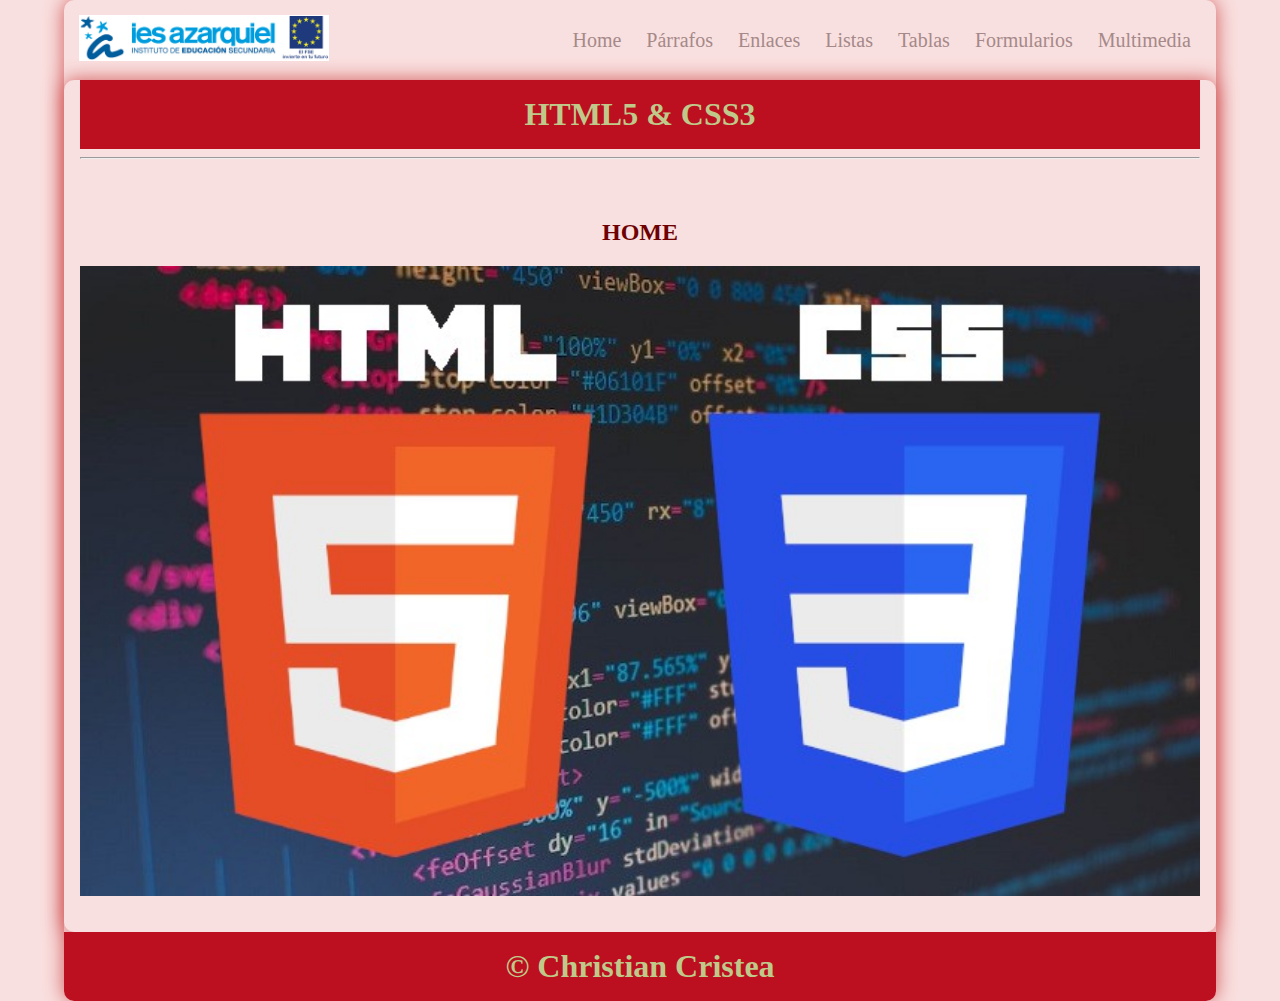
==== index.html @ 2d625b24 "1commit" ====
<!DOCTYPE html>
<html lang="en">

<head>
    <meta charset="UTF-8">
    <meta name="viewport" content="width=device-width, initial-scale=1.0">
    <title>Curso HTML5-CSS3</title>
    <link rel="stylesheet" href="css/style.css">
</head>

<body>
    <div class="container shadow">
        <header>
            <div class="row align-items-center">
                <div class="col-3"><img src="img/logoiesfseif.png" alt="logo" width="250"></div>
                <div class="col-9">
                    <span id="btnmenu" onclick="opendrawer()">&#9776;</span>
                    <nav id="menu">
                        <ul class="text-right">
                            <li>
                                <a href="index.html">
                                    Home
                                </a>
                            </li>
                            <li>
                                <a href="parrafos.html">
                                    Párrafos
                                </a>
                            </li>
                            <li>
                                <a href="enlaces.html">
                                    Enlaces
                                </a>
                            </li>
                            <li>
                                <a href="listas.html">
                                    Listas
                                </a>
                            </li>
                            <li>
                                <a href="tablas.html">
                                    Tablas
                                </a>
                            </li>
                            <li>
                                <a href="formularios.html">
                                    Formularios
                                </a>
                            </li>
                            <li>
                                <a href="multimedia.html">
                                    Multimedia
                                </a>
                            </li>
                        </ul>
                    </nav>
                </div>
            </div>


        </header>
        <main class="shadow">
            <div class="px-3">
                <h1 class="text-center bg-azul-o text-white py-3">HTML5 & CSS3</h1>
            </div>
            <div class="px-3">
                <hr>
            </div>
            <div class="p-3">
                <div id="home" class="py-3">
                    <h2 class="text-center">HOME</h2>
                    <img src="img/logohtmlcss.jpg" alt="" width="100%">
                </div>
            </div>

        </main>
        <footer>
            <h1 class="bg-azul-o text-center text-white py-3">&copy; Christian Cristea </h1>
        </footer>
    </div>
    <script>
        function opendrawer() {
            document.getElementById('menu').style.display = 'block';
            document.getElementById('menu').style.witdh = '100%';
        }
    </script>
</body>

</html>
---- css/style.css ----
body {
    margin: 0;
    background-color: rgb(249, 224, 224);
}

* {
    box-sizing: border-box;
    color: rgb(110, 0, 0);
}

/* For desktop: */
.container {
    width: 90%;
    margin: 0 auto;
}
/* For mobile: */
@media screen and (max-width: 1000px) {
    .container {
        width: 100%;
    }
}
/* For desktop: */
.row {
    display: flex;
    justify-content: space-between;
    align-items: center;
}
/* For mobile: */
@media screen and (max-width: 1000px) {
    .row {
        flex-wrap: wrap;
    }
}

.justify-content-between {
    justify-content: space-between;
}

.align-items-center {
    align-items: center;
}

/* For desktop: */
.col-1 {
    width: 8.33%;
}

.col-2 {
    width: 16.66%;
}

.col-3 {
    width: 25%;
}

.col-4 {
    width: 33.33%;
}

.col-5 {
    width: 41.66%;
}

.col-6 {
    width: 50%;
}

.col-7 {
    width: 58.33%;
}

.col-8 {
    width: 66.66%;
}

.col-9 {
    width: 75%;
}

.col-10 {
    width: 83.33%;
}

.col-11 {
    width: 91.66%;
}

.col-12 {
    width: 100%;
}

/* For mobile: */
@media only screen and (max-width: 1000px) {
    [class*="col-"] {
        width: 100%;
    }
}

/* For desktop: */
[class*="col-"] {
    padding: 15px;
}

.shadow {
    box-shadow: 0 0 20px rgb(210, 84, 84);
    border-radius: 10px;
}
nav ul{
    padding: 0;
    margin: 0;
    list-style-type: none;
}

nav li {
    display: inline;
    padding: 10px;
    font-size: 20px;
}
/* For mobile: */
@media screen and (max-width: 1000px) {
    nav li {
        display: flex;
        justify-content: center;
        font-size: 30px;
    }
    nav ul {
        background-color: rgb(156, 76, 76);
    }
}

nav li a {
    color: rgb(165, 137, 137);
}

nav li:hover {
    background-color:  rgb(155, 41, 41);
}

.text-right{
    text-align: right;
}

a {
    text-decoration: none;
}
.text-center {
    text-align: center;
}
.py-3 {
    padding: 16px 0;
}
.px-3 {
    padding: 0 16px;
}
.p-3 {
    padding: 16px;
}

.bg-azul-o {
    background-color: rgb(188, 15, 32);
}
.bg-azul-c {
    background-color: rgb(202, 42, 42);
}
.bg-orange {
    background-color: rgb(100, 76, 32);
}
.text-white {
    color: rgb(191, 202, 138);
}
.text-red {
    color: red;
    font-size: 30px;
    background-color: rgb(0, 255, 34);
}
footer h1 {
    border-bottom-left-radius: 10px;
}
footer h1 {
    border-bottom-right-radius: 10px;
}

h1 {
    margin: 0;
}

#btnmenu {
    font-size: 40px;
    display: none;
}
/* For mobile: */
@media screen and (max-width: 1000px) {
    #btnmenu {
        display: inline;
    }
    #menu{
        display: none;
    }
}
@media screen and (max-width: 1600px) and (min-width: 1000px)  {
    #menu{
        display: block;
    }
}
.etiqueta {
    color: #13a0ab;
    font-size: 28px;
    font-weight: bold;
}
.atributo {
    color: rgb(99, 64, 239);
    font-size: 28px;
    font-weight: bold;
}
#enlaces a {
    color: blue;
    text-decoration: underline;
    font-size: 24px;
}
#listas .customdes li {
    list-style-type: square;
}
#listas .customdes li li {
    list-style-type: disc;
}
#listas .customdes li li li{
    list-style-type: circle;
}
#listas .customord li {
    list-style-type: upper-roman;
}
#listas .customord li li {
    list-style-type: upper-alpha;
}
#listas .customord li li li{
    list-style-type: decimal;
}
#listas .customico li li {
    list-style-image: url("../img/corazon.png");
}
#listas .customico li li li{
    list-style-image: none;
    list-style-type: circle;
}
#listas .listadefcustom  {
    width: 30%;
}
#listas .listadefcustom dt {
    display: inline;
    background-color: aquamarine;
    color: rgb(15, 15, 36);
    font-size: 22px;
    font-weight: bold;
}
.tablaazul {

    background-color: blue  ;
}

.tablaroja
{

    background-color: red;
}

.horario{
    width: 80%;
    margin: 0 auto;
}

.bdd{
    background-color: #82fb91;
}

.sasp{
    background-color: #28c8c8;
}

.ipe{
    background-color: #fe8081;
}

.prog{
    background-color: #64b4ef;
}

.dasp{
    background-color: #ffff63;
}

.sisi{
    background-color: #65aa97;
}

.lmsg{
    background-color: #d2d26e;
}

.ipcg{
    background-color: #ffa264;
}

.ende{
    background-color: #c5a3c6;
}

.pimd{
    background-color: #ffc897;
}

.cursiva{
    font-style: italic;
}

.etiquetadam{
    color: #3f828a;
    font-size: 24px;
}

.letracolor{
    color: #3f828a;
}

.centrado{
    text-align: center;
}

.letraclases{
    color: black;
    font-style: normal;
}

.conttemp{
    width: 200px;
}

.conttemp2{
    float: left;
    width: 30%;
}

.formlogin{
    float: left;
    width: 30%;
}
.col3 {
    width: 33.3%;
    float: left;
}
.col3 img {
    padding: 4px;
}
video {
    display: block;
    width: 50%;
    margin: 0 auto;
}
video {
    display: block;
    margin: 0 auto;
}
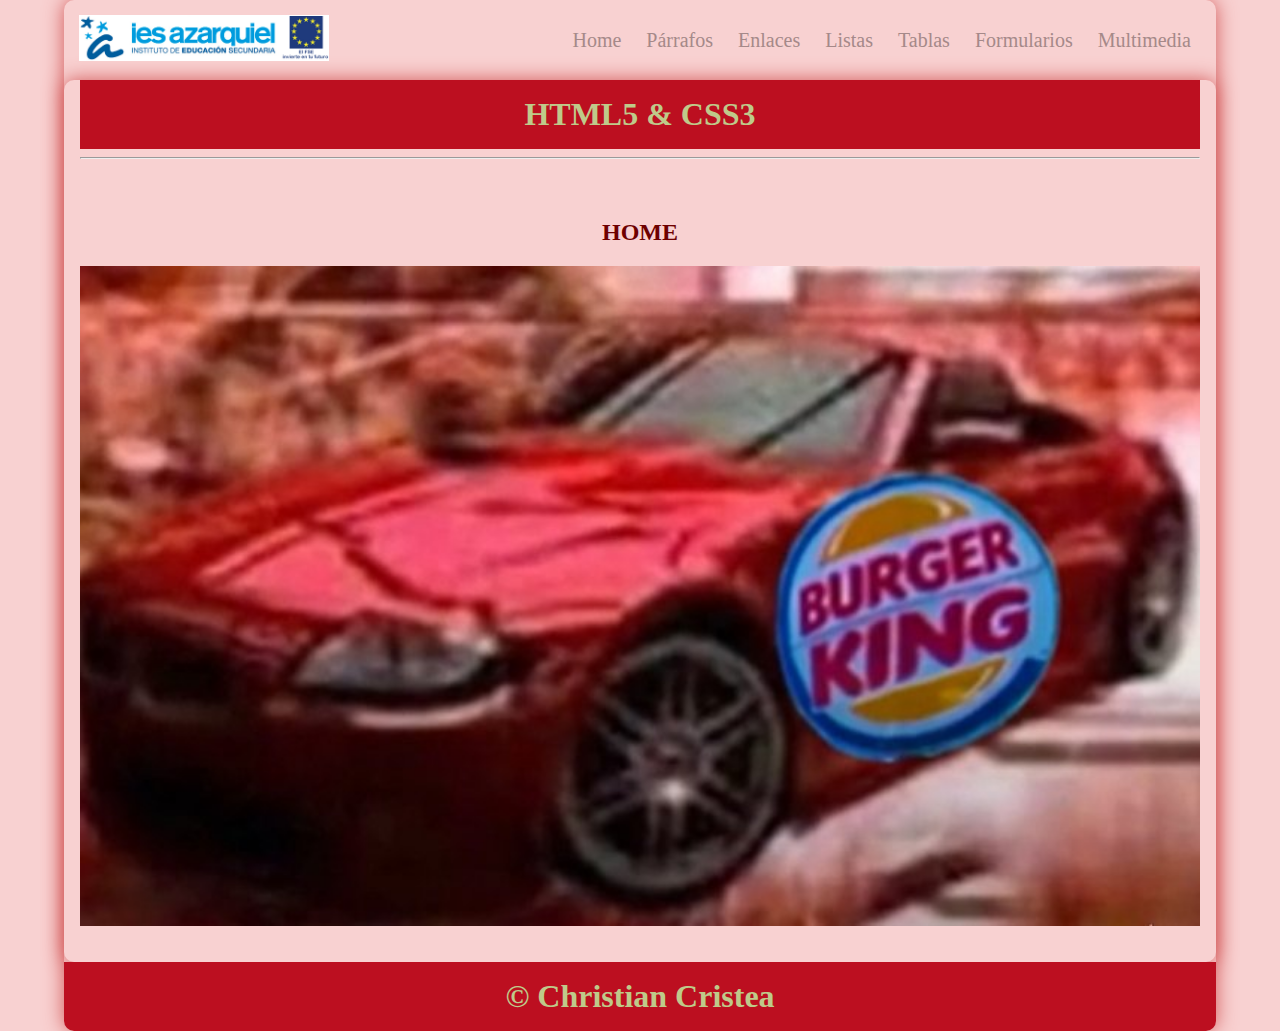
==== commit a8bc5a21: "commit2" ====
--- a/index.html
+++ b/index.html
@@ -69,7 +69,7 @@
             <div class="p-3">
                 <div id="home" class="py-3">
                     <h2 class="text-center">HOME</h2>
-                    <img src="img/logohtmlcss.jpg" alt="" width="100%">
+                    <img src="img/Imagen de WhatsApp 2024-10-29 a las 12.42.31_75a8c25c.jpg" alt="" width="100%">
                 </div>
             </div>
 
--- a/css/style.css
+++ b/css/style.css
@@ -1,6 +1,6 @@
 body {
     margin: 0;
-    background-color: rgb(249, 224, 224);
+    background-color: rgb(248, 209, 209);
 }
 
 * {
@@ -203,7 +203,7 @@
     }
 }
 .etiqueta {
-    color: #13a0ab;
+    color: #01848d;
     font-size: 28px;
     font-weight: bold;
 }
@@ -236,7 +236,7 @@
     list-style-type: decimal;
 }
 #listas .customico li li {
-    list-style-image: url("../img/corazon.png");
+    list-style-image: url("../img/cocheburguer2.jpg");
 }
 #listas .customico li li li{
     list-style-image: none;
@@ -247,7 +247,7 @@
 }
 #listas .listadefcustom dt {
     display: inline;
-    background-color: aquamarine;
+    background-color: rgb(245, 96, 85);
     color: rgb(15, 15, 36);
     font-size: 22px;
     font-weight: bold;
@@ -359,5 +359,17 @@
     display: block;
     margin: 0 auto;
 }
-
-
+.formlogin{
+    float: none;
+    width: 50%;
+}
+.cb{
+    clear: both;
+}
+.formhtml5{
+    float: right;
+    width: 50%;
+}
+
+
+
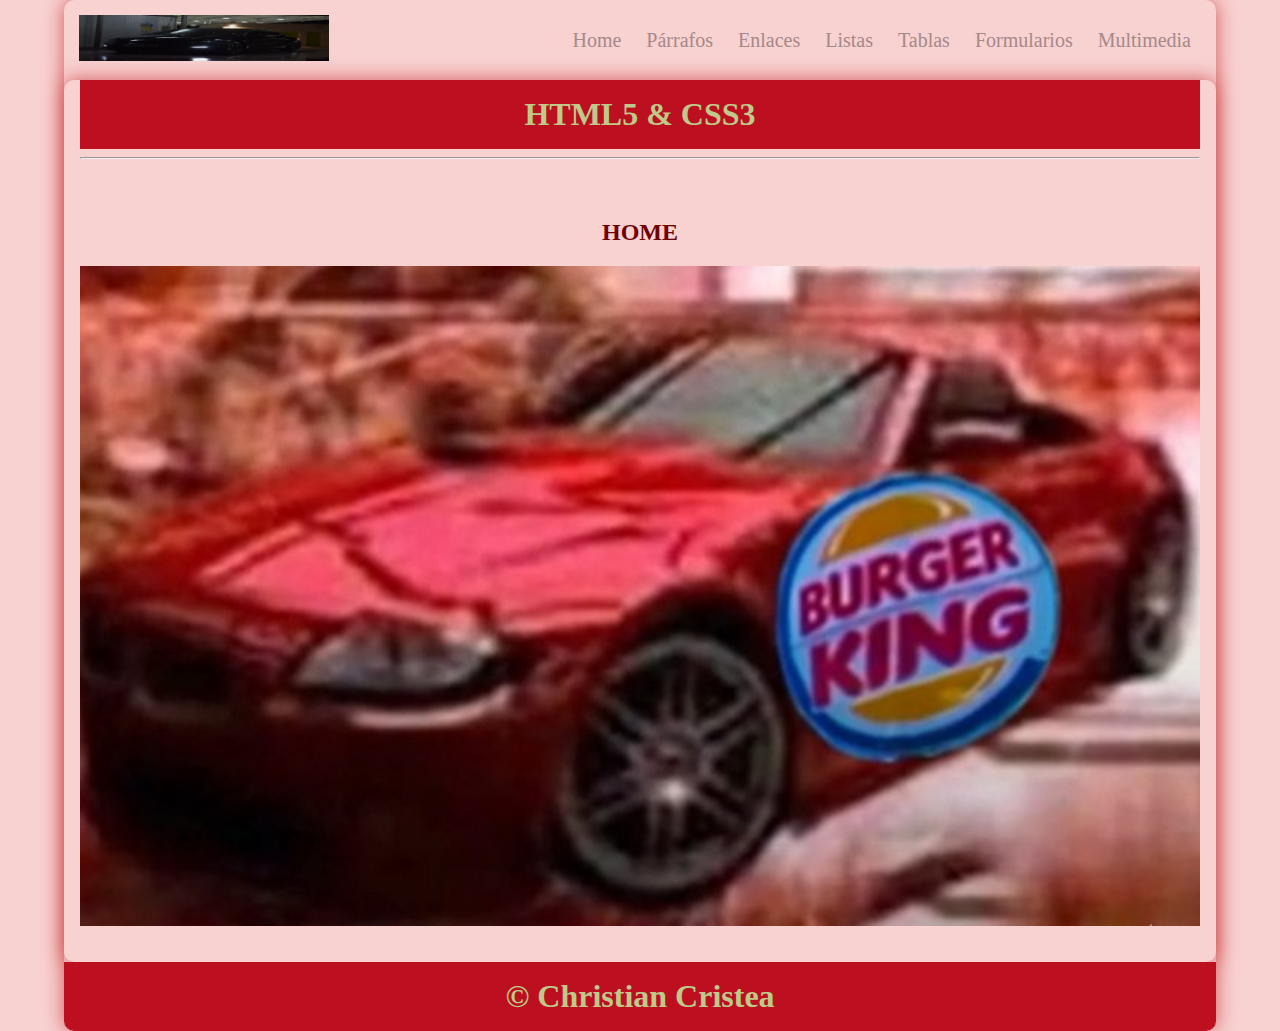
==== commit 6327187c: "commit3" ====
--- a/index.html
+++ b/index.html
@@ -12,7 +12,7 @@
     <div class="container shadow">
         <header>
             <div class="row align-items-center">
-                <div class="col-3"><img src="img/logoiesfseif.png" alt="logo" width="250"></div>
+                <div class="col-3"><img src="img/DSC_0044 - copia.JPG" alt="logo" width="250"></div>
                 <div class="col-9">
                     <span id="btnmenu" onclick="opendrawer()">&#9776;</span>
                     <nav id="menu">
--- a/css/style.css
+++ b/css/style.css
@@ -134,6 +134,7 @@
 
 nav li:hover {
     background-color:  rgb(155, 41, 41);
+    border-radius: 50px;
 }
 
 .text-right{
@@ -360,16 +361,24 @@
     margin: 0 auto;
 }
 .formlogin{
-    float: none;
+float: left;
     width: 50%;
+    
 }
 .cb{
     clear: both;
 }
 .formhtml5{
+    margin: 0 auto;
+text-align: center;
+    width: 50%;
+}
+.formregister {
+    text-align: center;
     float: right;
-    width: 50%;
-}
-
-
-
+    width:50%;
+}
+
+
+
+
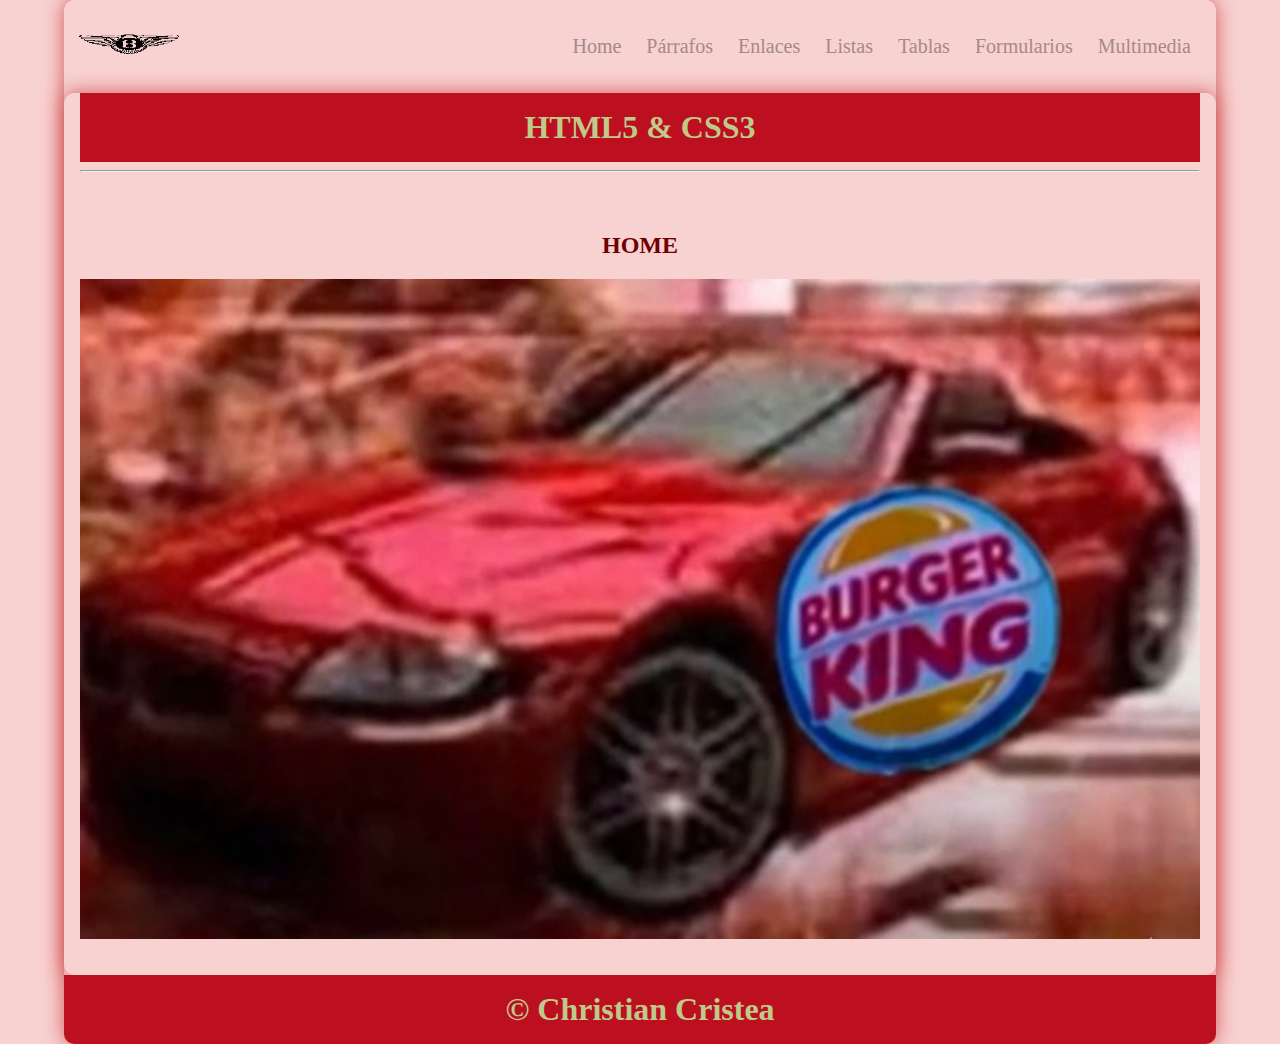
==== commit 1bd135b7: "comiitacabao" ====
--- a/index.html
+++ b/index.html
@@ -12,7 +12,7 @@
     <div class="container shadow">
         <header>
             <div class="row align-items-center">
-                <div class="col-3"><img src="img/DSC_0044 - copia.JPG" alt="logo" width="250"></div>
+                <div class="col-3"><img src="img/bentley-icon-mod.png" alt="logo" width="100"></div>
                 <div class="col-9">
                     <span id="btnmenu" onclick="opendrawer()">&#9776;</span>
                     <nav id="menu">
--- a/css/style.css
+++ b/css/style.css
@@ -332,13 +332,10 @@
 }
 
 .conttemp{
-    width: 200px;
-}
-
-.conttemp2{
-    float: left;
-    width: 30%;
-}
+    width: 220px;
+}
+
+
 
 .formlogin{
     float: left;
